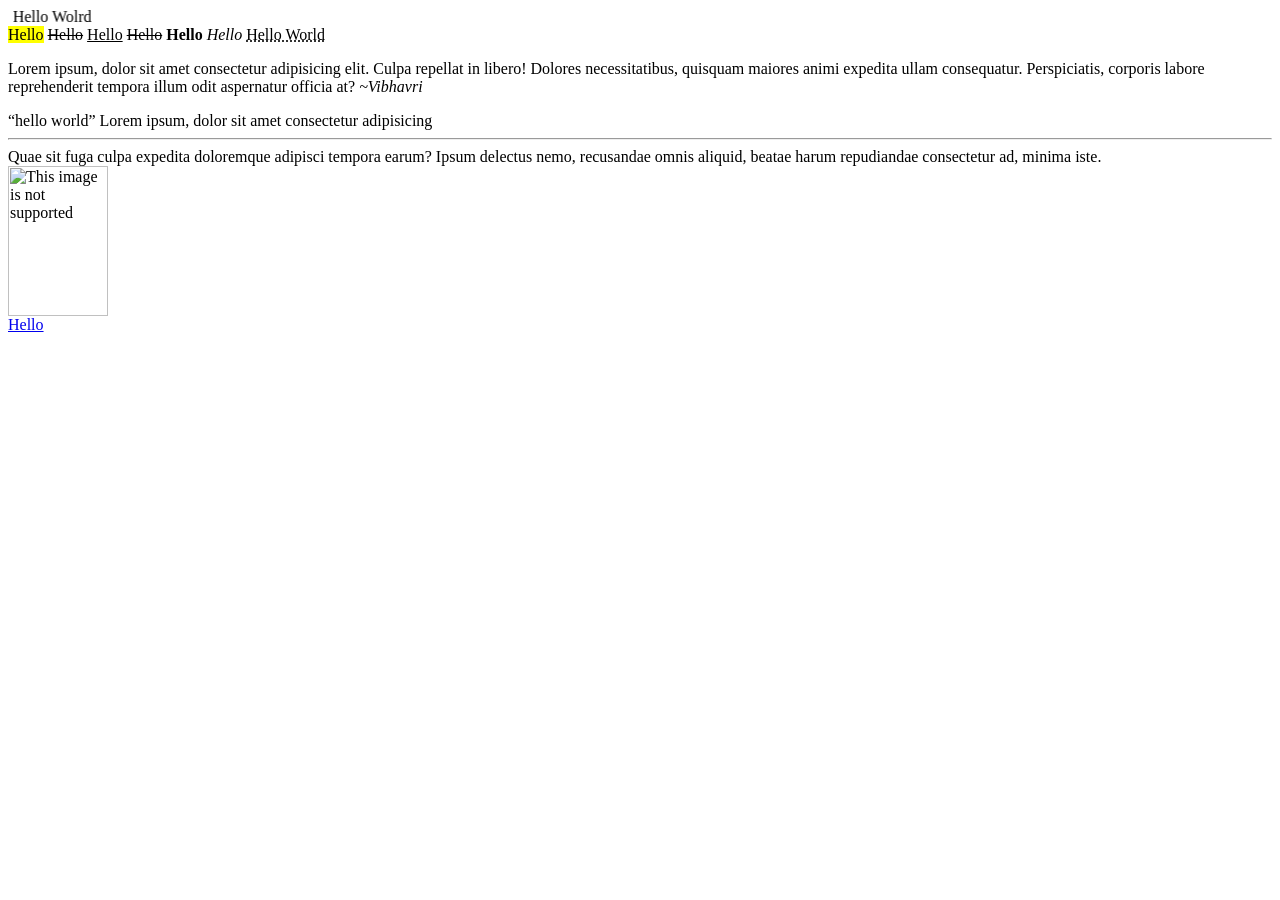
==== textformatting.html @ fd7f9533 "First commit" ====
<html lang="en">
<head>
    <meta charset="UTF-8">
    <meta http-equiv="X-UA-Compatible" content="IE=edge">
    <meta name="viewport" content="width=device-width, initial-scale=1.0">
    <title>Document</title>
</head>
<body>
    
    <marquee direction="right">Hello Wolrd</marquee>

    <mark>Hello</mark>  
    <strike>Hello</strike>
    <ins>Hello</ins>
    <del>Hello</del>
    <strong>Hello</strong>
    <em>Hello </em>  <!--emphasized-->

    <abbr title="This is my first message">Hello World</abbr>   <!--abbreviation-->

    <p>Lorem ipsum, dolor sit amet consectetur adipisicing elit. Culpa repellat in libero! Dolores necessitatibus, quisquam maiores animi expedita ullam consequatur. Perspiciatis, corporis labore reprehenderit tempora illum odit aspernatur officia at? <cite>~Vibhavri</cite></p>

    <q>hello world</q>

    Lorem ipsum, dolor sit amet consectetur adipisicing  <br> <hr>Quae sit fuga culpa expedita doloremque adipisci tempora earum? Ipsum delectus nemo, recusandae omnis aliquid, beatae harum repudiandae consectetur ad, minima iste.
    <br>
    <img src="images/Education.jpg" alt="This image is not supported" height="150px" width="100px"><br>
    <a href="http://www.google.com" target="_self">Hello</a> 


</body>
</html>
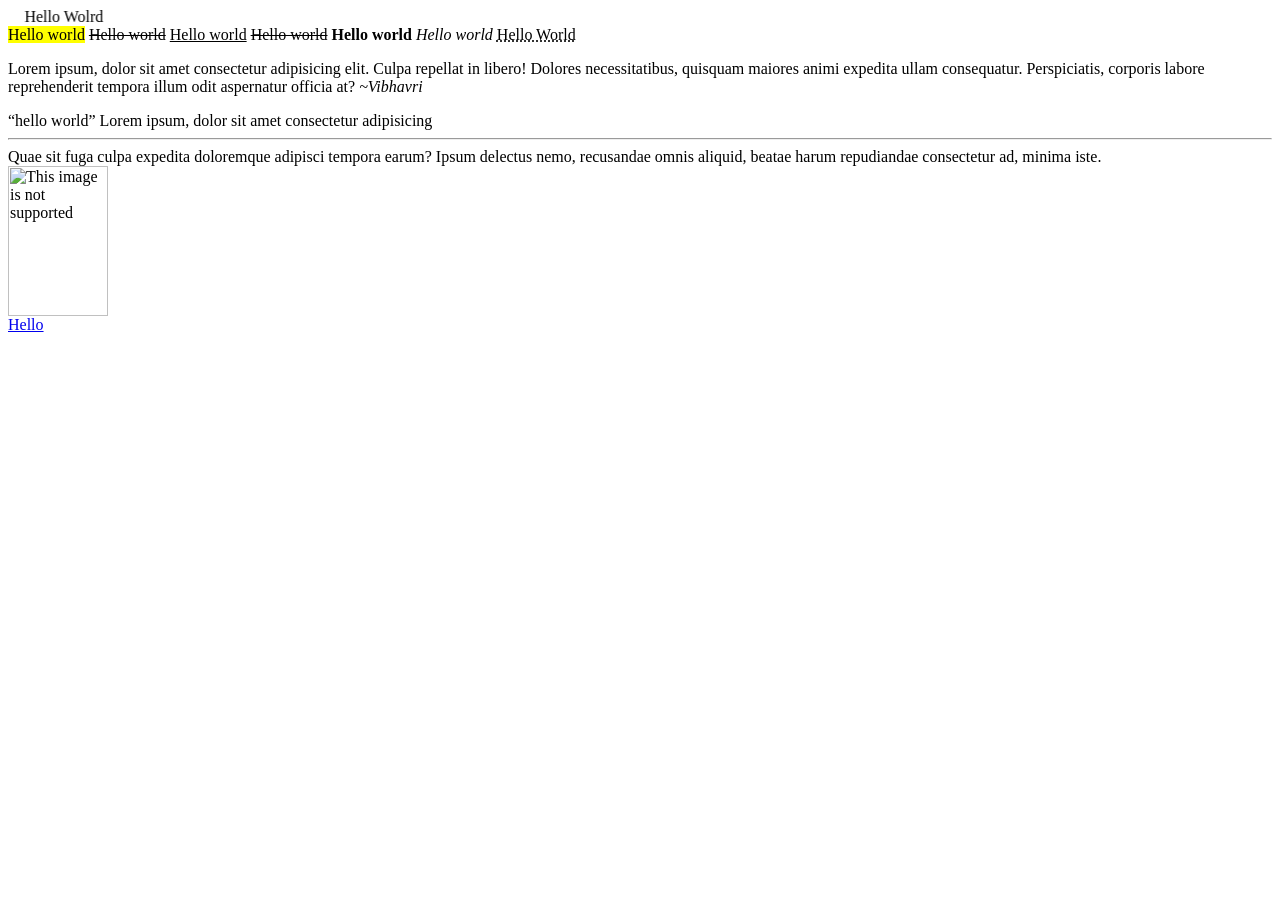
==== commit bf023a24: "Add files via upload" ====
--- a/textformatting.html
+++ b/textformatting.html
@@ -1,32 +1,32 @@
-<html lang="en">
-<head>
-    <meta charset="UTF-8">
-    <meta http-equiv="X-UA-Compatible" content="IE=edge">
-    <meta name="viewport" content="width=device-width, initial-scale=1.0">
-    <title>Document</title>
-</head>
-<body>
-    
-    <marquee direction="right">Hello Wolrd</marquee>
-
-    <mark>Hello</mark>  
-    <strike>Hello</strike>
-    <ins>Hello</ins>
-    <del>Hello</del>
-    <strong>Hello</strong>
-    <em>Hello </em>  <!--emphasized-->
-
-    <abbr title="This is my first message">Hello World</abbr>   <!--abbreviation-->
-
-    <p>Lorem ipsum, dolor sit amet consectetur adipisicing elit. Culpa repellat in libero! Dolores necessitatibus, quisquam maiores animi expedita ullam consequatur. Perspiciatis, corporis labore reprehenderit tempora illum odit aspernatur officia at? <cite>~Vibhavri</cite></p>
-
-    <q>hello world</q>
-
-    Lorem ipsum, dolor sit amet consectetur adipisicing  <br> <hr>Quae sit fuga culpa expedita doloremque adipisci tempora earum? Ipsum delectus nemo, recusandae omnis aliquid, beatae harum repudiandae consectetur ad, minima iste.
-    <br>
-    <img src="images/Education.jpg" alt="This image is not supported" height="150px" width="100px"><br>
-    <a href="http://www.google.com" target="_self">Hello</a> 
-
-
-</body>
+<html lang="en">
+<head>
+    <meta charset="UTF-8">
+    <meta http-equiv="X-UA-Compatible" content="IE=edge">
+    <meta name="viewport" content="width=device-width, initial-scale=1.0">
+    <title>Document</title>
+</head>
+<body>
+    
+    <marquee direction="right">Hello Wolrd</marquee>
+
+    <mark>Hello world</mark>  
+    <strike>Hello world</strike>
+    <ins>Hello world</ins>
+    <del>Hello world</del>
+    <strong>Hello world</strong>
+    <em>Hello world </em>  <!--emphasized-->
+
+    <abbr title="This is my first message">Hello World</abbr>   <!--abbreviation-->
+
+    <p>Lorem ipsum, dolor sit amet consectetur adipisicing elit. Culpa repellat in libero! Dolores necessitatibus, quisquam maiores animi expedita ullam consequatur. Perspiciatis, corporis labore reprehenderit tempora illum odit aspernatur officia at? <cite>~Vibhavri</cite></p>
+
+    <q>hello world</q>
+
+    Lorem ipsum, dolor sit amet consectetur adipisicing  <br> <hr>Quae sit fuga culpa expedita doloremque adipisci tempora earum? Ipsum delectus nemo, recusandae omnis aliquid, beatae harum repudiandae consectetur ad, minima iste.
+    <br>
+    <img src="images/Education.jpg" alt="This image is not supported" height="150px" width="100px"><br>
+    <a href="http://www.google.com" target="_self">Hello</a> 
+
+
+</body>
 </html>
